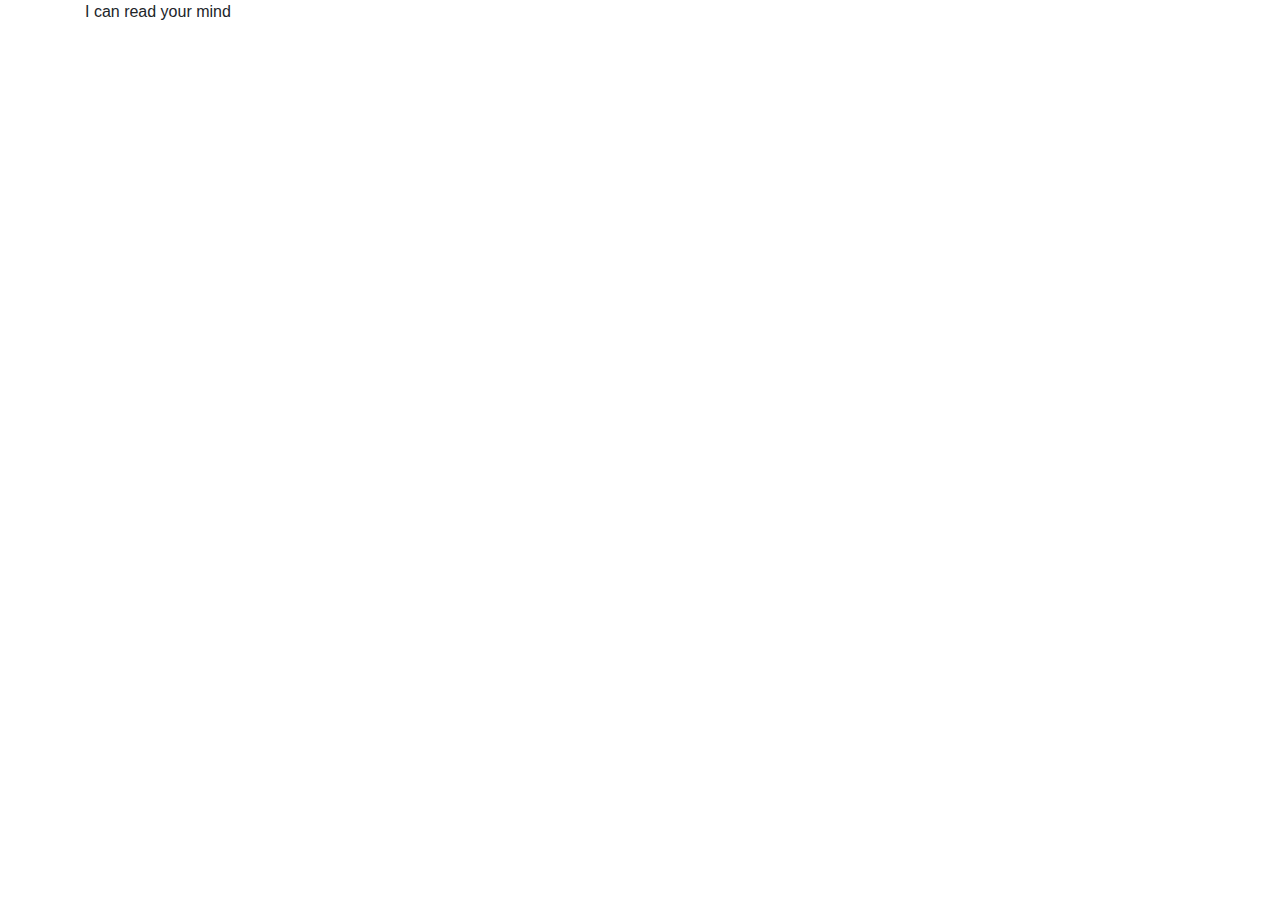
==== index.html @ ebe68f47 "Update 1.003 - Directory Fix" ====
<!-- \
    
    needed stuff-
        states and switching states
            each state is the state of the webpage [0-4] for 1-5 states = landing, picking, adding, dividing, result
        only things begin updated: Main text (non-prompt text), Prompt Text(examples, when ready click next)

    landing page = "i can read your mind" + button prompt to start
    choosing page = "pick a number between 01-99" + prompt for next "page" + prompt for starting changed to "restart"
     - "next" button prompt "when you are ready press next" above it

-->


<!doctype html>
<html lang="en">
  <head>
    <meta charset="utf-8">
    <title>Mind Reader</title>
    <meta name="description" content="I can read your mind, click the button to see it happen!">
    <meta name="author" content="MAL">
    <meta charset="utf-8">
    <meta name="viewport" content="width=device-width, initial-scale=1, shrink-to-fit=no">

    <!-- Bootstrap CSS -->
    <link rel="stylesheet" href="https://stackpath.bootstrapcdn.com/bootstrap/4.3.1/css/bootstrap.min.css" integrity="sha384-ggOyR0iXCbMQv3Xipma34MD+dH/1fQ784/j6cY/iJTQUOhcWr7x9JvoRxT2MZw1T" crossorigin="anonymous">
    <!--- Other CSS -->
    <link href="https://fonts.googleapis.com/css?family=Titillium+Web&display=swap" rel="stylesheet">
    <link rel="stylesheet" href="css/style.css">
  </head>
  <body>
    <div class='container'>
      <div class='row'>
        <div class='col-md'>
          I can read your mind
        </div>
      </div>
    </div>

    <!-- Optional JavaScript -->
    <!-- jQuery first, then Popper.js, then Bootstrap JS -->
    <script src="https://code.jquery.com/jquery-3.3.1.slim.min.js" integrity="sha384-q8i/X+965DzO0rT7abK41JStQIAqVgRVzpbzo5smXKp4YfRvH+8abtTE1Pi6jizo" crossorigin="anonymous"></script>
    <script src="https://cdnjs.cloudflare.com/ajax/libs/popper.js/1.14.7/umd/popper.min.js" integrity="sha384-UO2eT0CpHqdSJQ6hJty5KVphtPhzWj9WO1clHTMGa3JDZwrnQq4sF86dIHNDz0W1" crossorigin="anonymous"></script>
    <script src="https://stackpath.bootstrapcdn.com/bootstrap/4.3.1/js/bootstrap.min.js" integrity="sha384-JjSmVgyd0p3pXB1rRibZUAYoIIy6OrQ6VrjIEaFf/nJGzIxFDsf4x0xIM+B07jRM" crossorigin="anonymous"></script>
    <!--Other JS-->
    <script src="js/main.js"></script>
  
    </body>
</html>
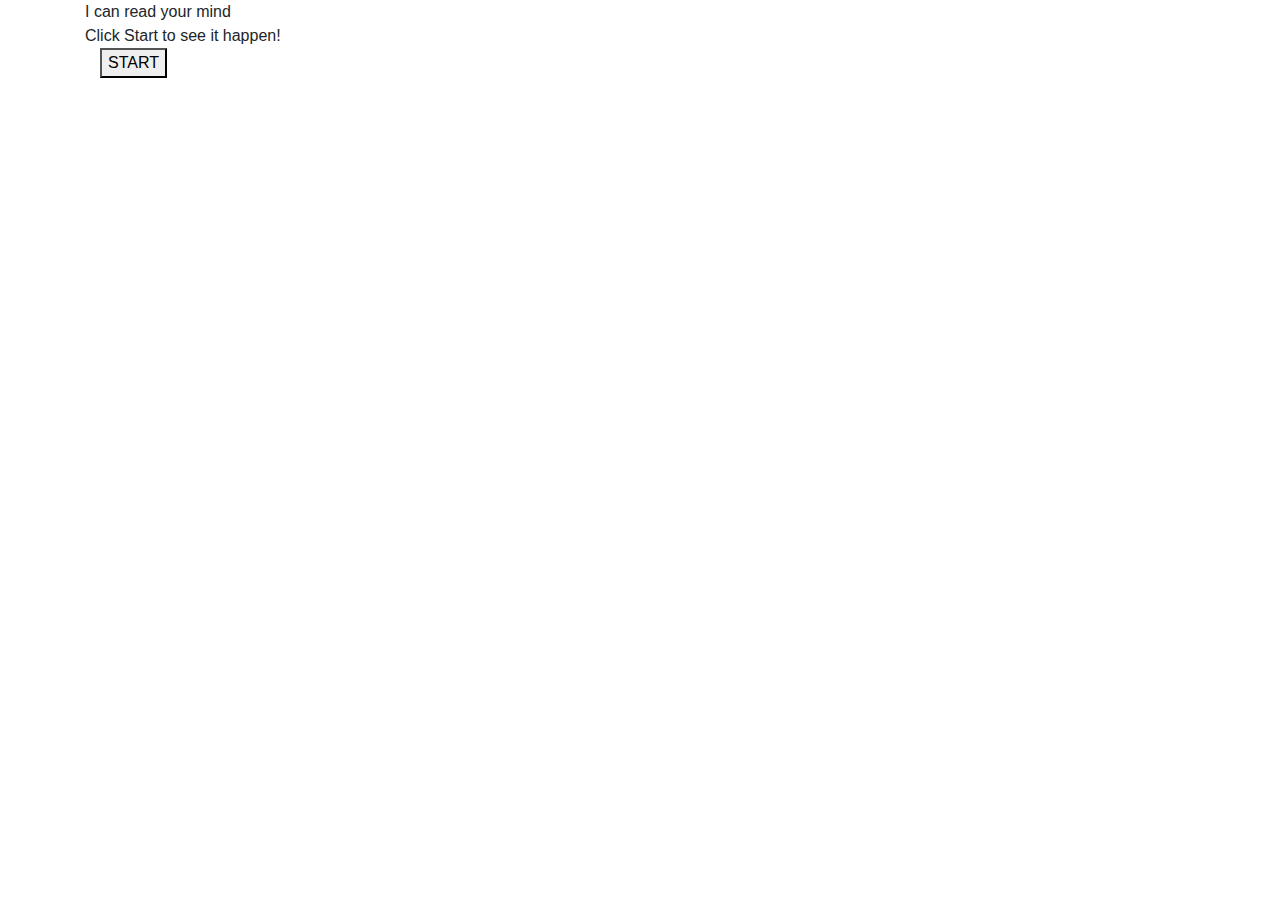
==== commit f045f641: "Update 2.001 - fucntionality finalizations, styling inc." ====
--- a/index.html
+++ b/index.html
@@ -1,49 +1,53 @@
-<!-- \
-    
-    needed stuff-
-        states and switching states
-            each state is the state of the webpage [0-4] for 1-5 states = landing, picking, adding, dividing, result
-        only things begin updated: Main text (non-prompt text), Prompt Text(examples, when ready click next)
-
-    landing page = "i can read your mind" + button prompt to start
-    choosing page = "pick a number between 01-99" + prompt for next "page" + prompt for starting changed to "restart"
-     - "next" button prompt "when you are ready press next" above it
-
--->
-
-
 <!doctype html>
 <html lang="en">
   <head>
-    <meta charset="utf-8">
-    <title>Mind Reader</title>
-    <meta name="description" content="I can read your mind, click the button to see it happen!">
-    <meta name="author" content="MAL">
+    <title>Mind Reader!</title>
+    <!-- Required meta tags -->
     <meta charset="utf-8">
     <meta name="viewport" content="width=device-width, initial-scale=1, shrink-to-fit=no">
 
     <!-- Bootstrap CSS -->
     <link rel="stylesheet" href="https://stackpath.bootstrapcdn.com/bootstrap/4.3.1/css/bootstrap.min.css" integrity="sha384-ggOyR0iXCbMQv3Xipma34MD+dH/1fQ784/j6cY/iJTQUOhcWr7x9JvoRxT2MZw1T" crossorigin="anonymous">
-    <!--- Other CSS -->
-    <link href="https://fonts.googleapis.com/css?family=Titillium+Web&display=swap" rel="stylesheet">
-    <link rel="stylesheet" href="css/style.css">
+    <!-- My CSS -->
+    <link rel='stylesheet' href="style.css">
   </head>
-  <body>
-    <div class='container'>
-      <div class='row'>
-        <div class='col-md'>
-          I can read your mind
+  <body>    
+      <div class='d-flex-justify-content-center'>
+        <div class='container'>
+          <div class='row'>
+            <div class='col-md'>
+              <div class='mainText'>
+                test text
+              </div>
+              <div class='subText'>
+                description text
+              </div>              
+              <div class='col-md'>
+                <div class='startButton'>
+                    <button type='button'>START</button>
+                </div>
+              </div>
+              <div class='col-md'>
+                <div class='nextButton'>
+                    <button type='button'>NEXT</button>
+                </div>
+              </div>
+              <div class='col-md'>
+                <div class='resetButton'>
+                    <button type='button'>RESET</button>
+                </div>
+              </div>
+            </div>
+          </div>
         </div>
       </div>
-    </div>
-
+            
     <!-- Optional JavaScript -->
     <!-- jQuery first, then Popper.js, then Bootstrap JS -->
     <script src="https://code.jquery.com/jquery-3.3.1.slim.min.js" integrity="sha384-q8i/X+965DzO0rT7abK41JStQIAqVgRVzpbzo5smXKp4YfRvH+8abtTE1Pi6jizo" crossorigin="anonymous"></script>
     <script src="https://cdnjs.cloudflare.com/ajax/libs/popper.js/1.14.7/umd/popper.min.js" integrity="sha384-UO2eT0CpHqdSJQ6hJty5KVphtPhzWj9WO1clHTMGa3JDZwrnQq4sF86dIHNDz0W1" crossorigin="anonymous"></script>
     <script src="https://stackpath.bootstrapcdn.com/bootstrap/4.3.1/js/bootstrap.min.js" integrity="sha384-JjSmVgyd0p3pXB1rRibZUAYoIIy6OrQ6VrjIEaFf/nJGzIxFDsf4x0xIM+B07jRM" crossorigin="anonymous"></script>
-    <!--Other JS-->
-    <script src="js/main.js"></script>
-  
-    </body>
-</html>
+    <!--- My JS --->
+    <script src='main.js'></script>
+  </body>
+</html>--- a/style.css
+++ b/style.css
@@ -0,0 +1,11 @@
+.startButton{
+    color: green;
+}
+
+.nextButton{
+    color: yellow;
+}
+
+.resetButton{
+    color: red
+}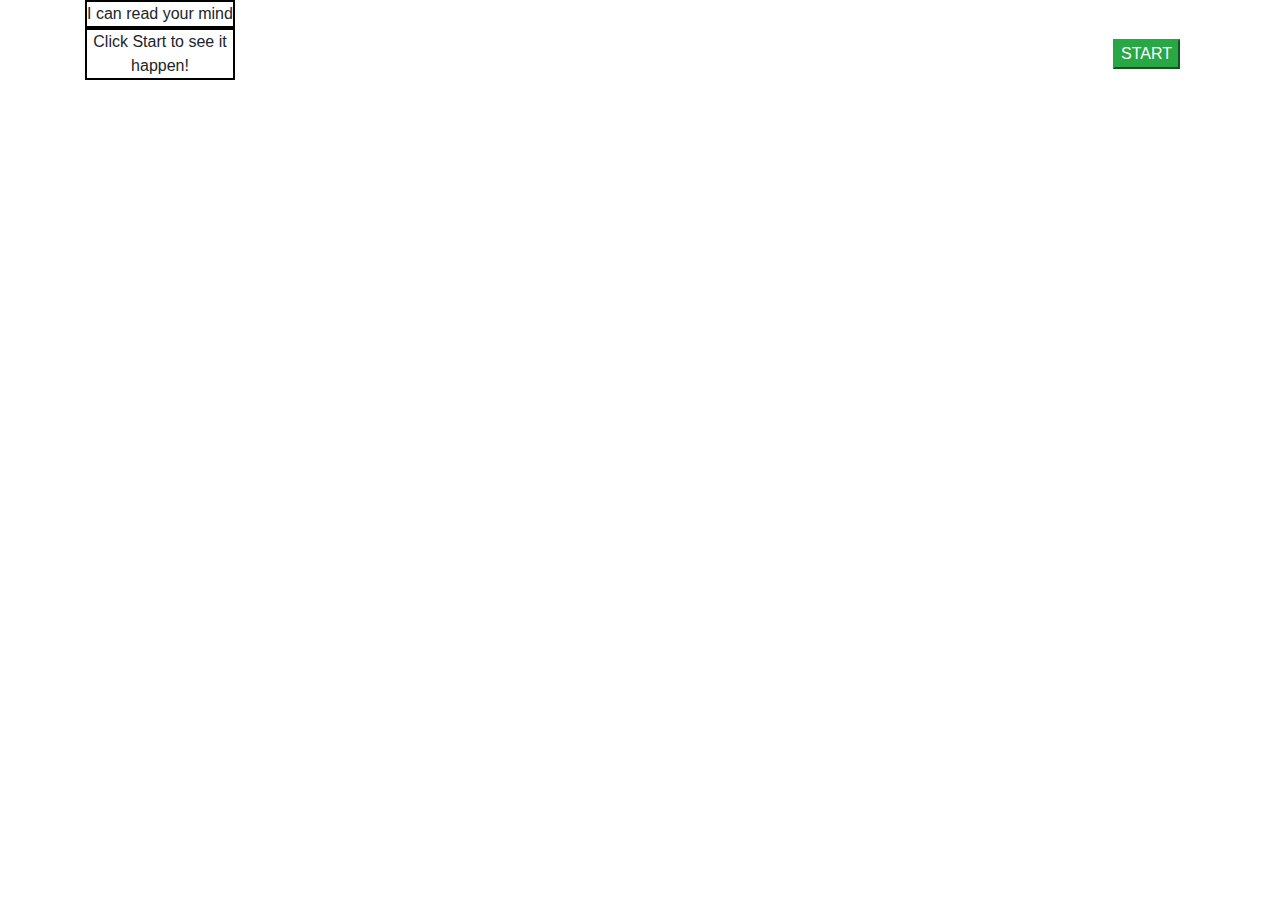
==== commit 89dd85bb: "Update 2.002 - stylizations" ====
--- a/index.html
+++ b/index.html
@@ -1,53 +1,66 @@
 <!doctype html>
 <html lang="en">
-  <head>
-    <title>Mind Reader!</title>
-    <!-- Required meta tags -->
-    <meta charset="utf-8">
-    <meta name="viewport" content="width=device-width, initial-scale=1, shrink-to-fit=no">
 
-    <!-- Bootstrap CSS -->
-    <link rel="stylesheet" href="https://stackpath.bootstrapcdn.com/bootstrap/4.3.1/css/bootstrap.min.css" integrity="sha384-ggOyR0iXCbMQv3Xipma34MD+dH/1fQ784/j6cY/iJTQUOhcWr7x9JvoRxT2MZw1T" crossorigin="anonymous">
-    <!-- My CSS -->
-    <link rel='stylesheet' href="style.css">
-  </head>
-  <body>    
-      <div class='d-flex-justify-content-center'>
-        <div class='container'>
-          <div class='row'>
-            <div class='col-md'>
-              <div class='mainText'>
-                test text
-              </div>
-              <div class='subText'>
-                description text
-              </div>              
-              <div class='col-md'>
-                <div class='startButton'>
-                    <button type='button'>START</button>
-                </div>
-              </div>
-              <div class='col-md'>
-                <div class='nextButton'>
-                    <button type='button'>NEXT</button>
-                </div>
-              </div>
-              <div class='col-md'>
-                <div class='resetButton'>
-                    <button type='button'>RESET</button>
-                </div>
-              </div>
-            </div>
-          </div>
+<head>
+  <title>Mind Reader!</title>
+  <!-- Required meta tags -->
+  <meta charset="utf-8">
+  <meta name="viewport" content="width=device-width, initial-scale=1, shrink-to-fit=no">
+
+  <!-- Bootstrap CSS -->
+  <link rel="stylesheet" href="https://stackpath.bootstrapcdn.com/bootstrap/4.3.1/css/bootstrap.min.css"
+    integrity="sha384-ggOyR0iXCbMQv3Xipma34MD+dH/1fQ784/j6cY/iJTQUOhcWr7x9JvoRxT2MZw1T" crossorigin="anonymous">
+  <!-- My CSS -->
+  <link rel='stylesheet' href="style.css">
+</head>
+
+<body>
+  <div class='container'>
+    <div class='row align-items-center justify-content-md-center'>
+      <div class='col-lg'>
+        <div class='mainText'>
+          Test Text
         </div>
       </div>
-            
-    <!-- Optional JavaScript -->
-    <!-- jQuery first, then Popper.js, then Bootstrap JS -->
-    <script src="https://code.jquery.com/jquery-3.3.1.slim.min.js" integrity="sha384-q8i/X+965DzO0rT7abK41JStQIAqVgRVzpbzo5smXKp4YfRvH+8abtTE1Pi6jizo" crossorigin="anonymous"></script>
-    <script src="https://cdnjs.cloudflare.com/ajax/libs/popper.js/1.14.7/umd/popper.min.js" integrity="sha384-UO2eT0CpHqdSJQ6hJty5KVphtPhzWj9WO1clHTMGa3JDZwrnQq4sF86dIHNDz0W1" crossorigin="anonymous"></script>
-    <script src="https://stackpath.bootstrapcdn.com/bootstrap/4.3.1/js/bootstrap.min.js" integrity="sha384-JjSmVgyd0p3pXB1rRibZUAYoIIy6OrQ6VrjIEaFf/nJGzIxFDsf4x0xIM+B07jRM" crossorigin="anonymous"></script>
-    <!--- My JS --->
-    <script src='main.js'></script>
-  </body>
+    </div>
+    <div class='row align-items-center justify-content-md-center'>
+      <div class='col-md'>
+        <div class='subText'>
+          Descriptive Text
+        </div>
+    </div>
+    <div class='row align-items-center justify-content-md-center'>
+      <div class='col-md'>
+        <div class='nextButton'>
+          <button type='button' class='btn-warning'>NEXT</button>
+        </div>
+      </div>
+      <div class='col-md'>
+        <div class='startButton'>
+          <button type='button' class='btn-success'>START</button>
+        </div>
+      </div>
+      <div class='col-md'>
+        <div class='resetButton'>
+          <button type='button' class='btn-danger'>RESET</button>
+        </div>
+      </div>
+    </div>
+  </div>   
+
+  <!-- Optional JavaScript -->
+  <!-- jQuery first, then Popper.js, then Bootstrap JS -->
+  <script src="https://code.jquery.com/jquery-3.3.1.slim.min.js"
+    integrity="sha384-q8i/X+965DzO0rT7abK41JStQIAqVgRVzpbzo5smXKp4YfRvH+8abtTE1Pi6jizo"
+    crossorigin="anonymous"></script>
+  <script src="https://cdnjs.cloudflare.com/ajax/libs/popper.js/1.14.7/umd/popper.min.js"
+    integrity="sha384-UO2eT0CpHqdSJQ6hJty5KVphtPhzWj9WO1clHTMGa3JDZwrnQq4sF86dIHNDz0W1"
+    crossorigin="anonymous"></script>
+  <script src="https://stackpath.bootstrapcdn.com/bootstrap/4.3.1/js/bootstrap.min.js"
+    integrity="sha384-JjSmVgyd0p3pXB1rRibZUAYoIIy6OrQ6VrjIEaFf/nJGzIxFDsf4x0xIM+B07jRM"
+    crossorigin="anonymous"></script>
+  <!--- My JS --->
+  <script src='main.js'></script>
+</body>
+
 </html>--- a/style.css
+++ b/style.css
@@ -1,11 +1,16 @@
-.startButton{
-    color: green;
+.mainText{
+    background-color: white;
+    border: 2px solid black;
+    text-align: center;
+    width: 150px;
+    display: inline-block;
 }
 
-.nextButton{
-    color: yellow;
-}
+.subText{
+    background-color: white;
+    border: 2px solid black;
+    text-align: center;
+    width: 150px;
+    display: inline-block;
 
-.resetButton{
-    color: red
 }